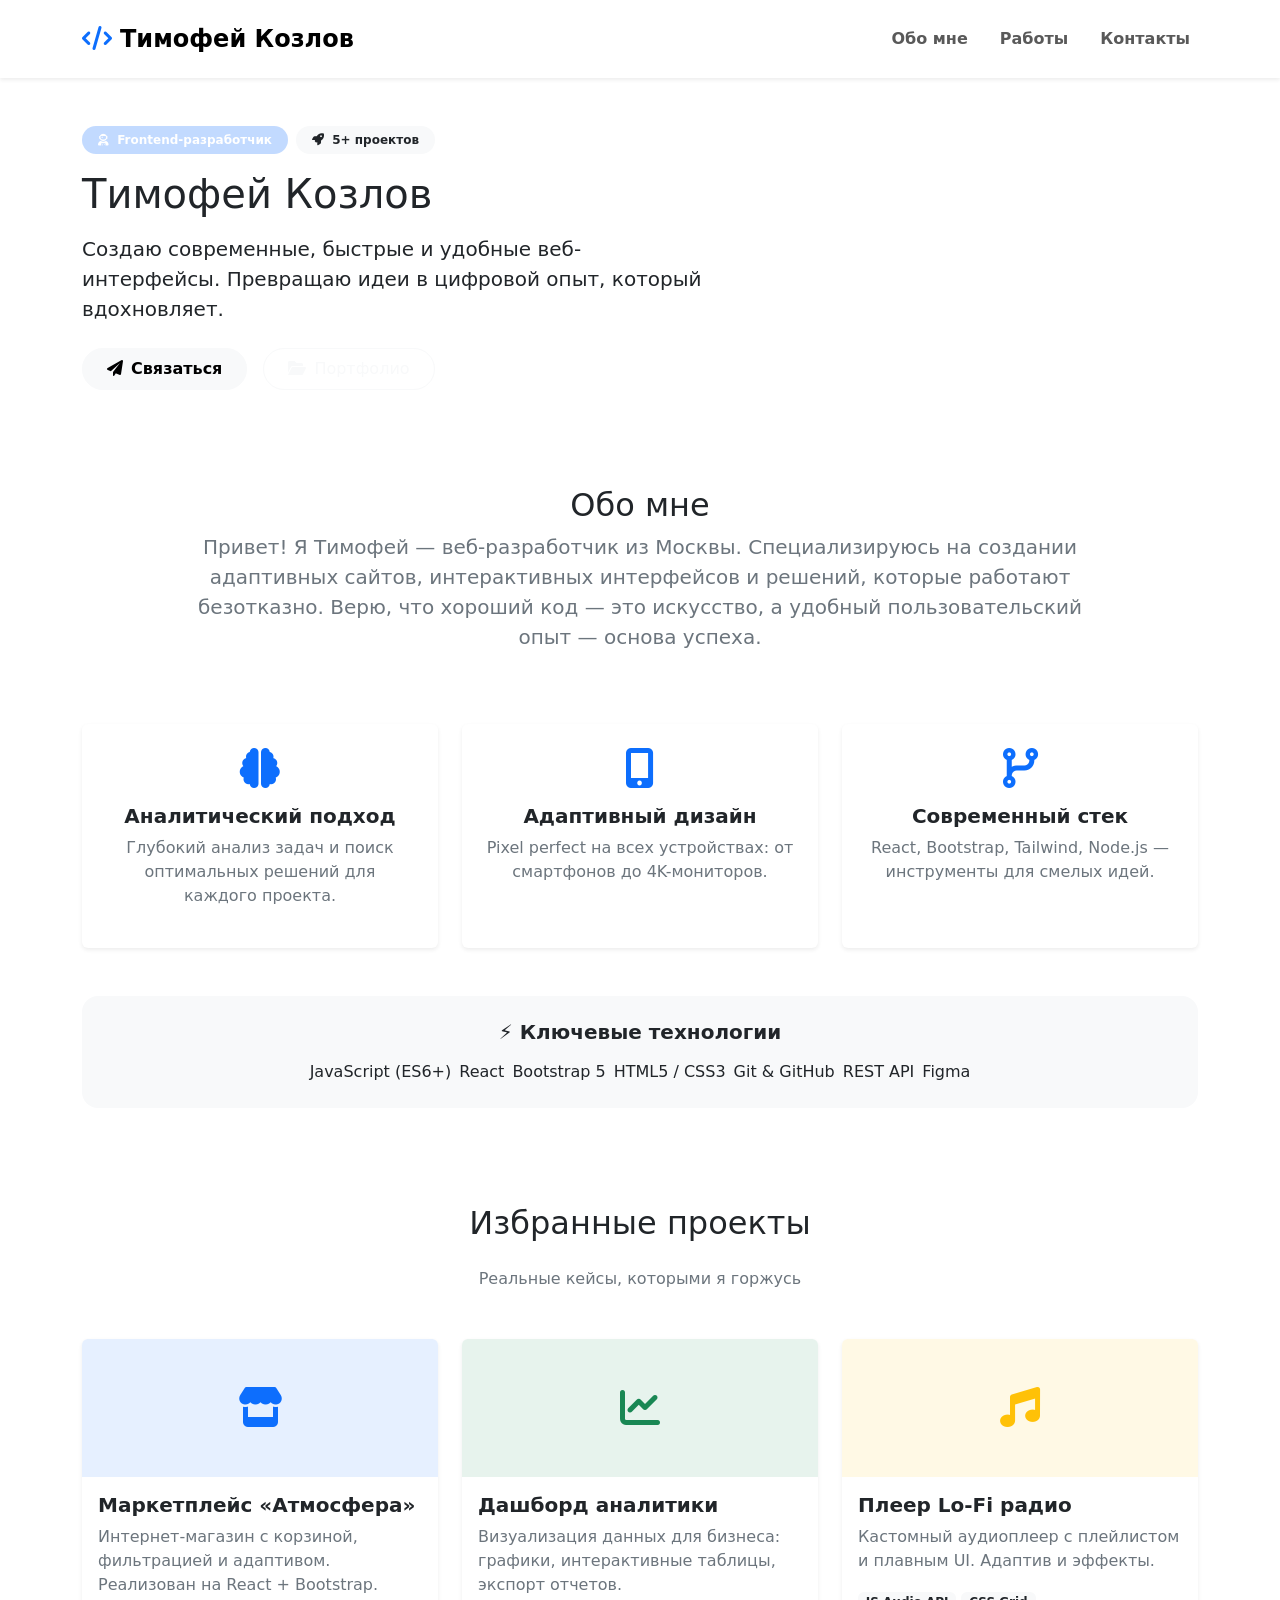
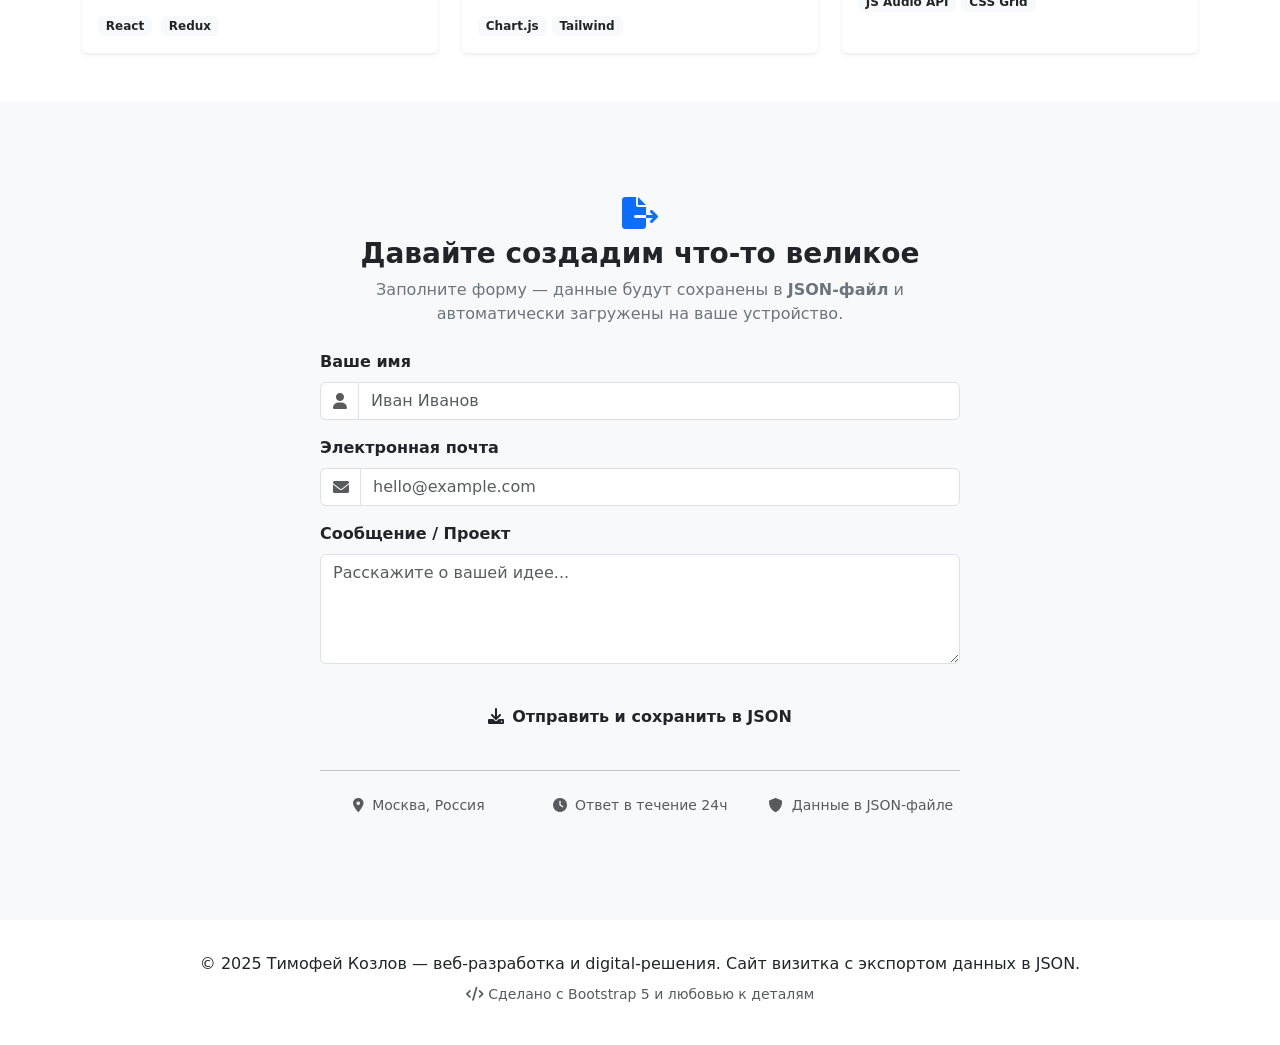
==== index.html @ 8cd2fbf4 "Create index.html" ====
<!DOCTYPE html>
<html lang="ru">
<head>
    <meta charset="UTF-8">
    <meta name="viewport" content="width=device-width, initial-scale=1.0, user-scalable=yes">
    <title>Тимофей Козлов | Веб-разработка</title>
    <!-- Bootstrap 5 + Icons + Google Fonts -->
    <link href="https://cdn.jsdelivr.net/npm/bootstrap@5.3.0-alpha1/dist/css/bootstrap.min.css" rel="stylesheet">
    <link rel="stylesheet" href="https://cdnjs.cloudflare.com/ajax/libs/font-awesome/6.0.0-beta3/css/all.min.css">
    <link href="https://fonts.googleapis.com/css2?family=Inter:opsz,wght@14..32,300;14..32,400;14..32,600;14..32,700&display=swap" rel="stylesheet">
    <!-- Подключаем кастомные стили -->
    <link rel="stylesheet" href="style.css">
</head>
<body>

<!-- Навигация -->
<nav class="navbar navbar-expand-lg bg-white shadow-sm sticky-top py-3">
    <div class="container">
        <a class="navbar-brand fw-bold fs-4" href="#">
            <i class="fas fa-code text-primary me-2"></i>Тимофей Козлов
        </a>
        <button class="navbar-toggler" type="button" data-bs-toggle="collapse" data-bs-target="#navbarNav" aria-controls="navbarNav" aria-expanded="false" aria-label="Toggle navigation">
            <span class="navbar-toggler-icon"></span>
        </button>
        <div class="collapse navbar-collapse" id="navbarNav">
            <ul class="navbar-nav ms-auto gap-3">
                <li class="nav-item"><a class="nav-link fw-semibold" href="#about">Обо мне</a></li>
                <li class="nav-item"><a class="nav-link fw-semibold" href="#portfolio">Работы</a></li>
                <li class="nav-item"><a class="nav-link fw-semibold" href="#contact">Контакты</a></li>
            </ul>
        </div>
    </div>
</nav>

<!-- Hero / визитная часть -->
<section class="hero-gradient">
    <div class="container py-4 py-md-5">
        <div class="row align-items-center g-5">
            <div class="col-lg-7 text-center text-lg-start">
                <div class="mb-3 d-flex gap-2 justify-content-center justify-content-lg-start">
                    <span class="badge bg-primary bg-opacity-25 text-white px-3 py-2 rounded-pill"><i class="fas fa-user-astronaut me-1"></i> Frontend-разработчик</span>
                    <span class="badge bg-light text-dark px-3 py-2 rounded-pill"><i class="fas fa-rocket me-1"></i> 5+ проектов</span>
                </div>
                <h1 class="hero-name mb-3">Тимофей Козлов</h1>
                <p class="lead mb-4 opacity-90">Создаю современные, быстрые и удобные веб-интерфейсы. Превращаю идеи в цифровой опыт, который вдохновляет.</p>
                <div class="d-flex flex-wrap gap-3 justify-content-center justify-content-lg-start">
                    <a href="#contact" class="btn btn-light rounded-pill px-4 py-2 fw-semibold"><i class="fas fa-paper-plane me-2"></i>Связаться</a>
                    <a href="#portfolio" class="btn btn-outline-light rounded-pill px-4 py-2"><i class="fas fa-folder-open me-2"></i>Портфолио</a>
                </div>
            </div>
            <div class="col-lg-5 text-center">
                <div class="avatar-icon mx-auto bg-white bg-opacity-10 backdrop-blur-sm">
                    <i class="fas fa-laptop-code fa-3x text-white"></i>
                </div>
                <div class="mt-3 d-flex justify-content-center gap-3">
                    <a href="#" class="text-white opacity-75 fs-5"><i class="fab fa-github"></i></a>
                    <a href="#" class="text-white opacity-75 fs-5"><i class="fab fa-telegram"></i></a>
                    <a href="#" class="text-white opacity-75 fs-5"><i class="fab fa-linkedin-in"></i></a>
                </div>
            </div>
        </div>
    </div>
</section>

<!-- О себе -->
<section id="about" class="py-5">
    <div class="container">
        <div class="row justify-content-center">
            <div class="col-lg-10 text-center">
                <h2 class="section-title">Обо мне</h2>
                <p class="fs-5 text-secondary mb-4">Привет! Я Тимофей — веб-разработчик из Москвы. Специализируюсь на создании адаптивных сайтов, интерактивных интерфейсов и решений, которые работают безотказно. Верю, что хороший код — это искусство, а удобный пользовательский опыт — основа успеха.</p>
            </div>
        </div>
        <div class="row mt-4 g-4">
            <div class="col-md-4">
                <div class="card h-100 border-0 shadow-sm card-hover">
                    <div class="card-body text-center p-4">
                        <i class="fas fa-brain fs-1 text-primary mb-3"></i>
                        <h5 class="fw-bold">Аналитический подход</h5>
                        <p class="text-secondary">Глубокий анализ задач и поиск оптимальных решений для каждого проекта.</p>
                    </div>
                </div>
            </div>
            <div class="col-md-4">
                <div class="card h-100 border-0 shadow-sm card-hover">
                    <div class="card-body text-center p-4">
                        <i class="fas fa-mobile-alt fs-1 text-primary mb-3"></i>
                        <h5 class="fw-bold">Адаптивный дизайн</h5>
                        <p class="text-secondary">Pixel perfect на всех устройствах: от смартфонов до 4K-мониторов.</p>
                    </div>
                </div>
            </div>
            <div class="col-md-4">
                <div class="card h-100 border-0 shadow-sm card-hover">
                    <div class="card-body text-center p-4">
                        <i class="fas fa-code-branch fs-1 text-primary mb-3"></i>
                        <h5 class="fw-bold">Современный стек</h5>
                        <p class="text-secondary">React, Bootstrap, Tailwind, Node.js — инструменты для смелых идей.</p>
                    </div>
                </div>
            </div>
        </div>
        <div class="row mt-5">
            <div class="col-12">
                <div class="bg-light p-4 rounded-4 text-center">
                    <h5 class="fw-semibold mb-3">⚡️ Ключевые технологии</h5>
                    <div class="d-flex flex-wrap justify-content-center gap-2">
                        <span class="skill-badge">JavaScript (ES6+)</span>
                        <span class="skill-badge">React</span>
                        <span class="skill-badge">Bootstrap 5</span>
                        <span class="skill-badge">HTML5 / CSS3</span>
                        <span class="skill-badge">Git & GitHub</span>
                        <span class="skill-badge">REST API</span>
                        <span class="skill-badge">Figma</span>
                    </div>
                </div>
            </div>
        </div>
    </div>
</section>

<!-- Портфолио -->
<section id="portfolio" class="py-5 bg-white">
    <div class="container">
        <div class="text-center mb-5">
            <h2 class="section-title d-inline-block">Избранные проекты</h2>
            <p class="text-secondary mt-3">Реальные кейсы, которыми я горжусь</p>
        </div>
        <div class="row g-4">
            <div class="col-md-6 col-lg-4">
                <div class="card h-100 border-0 shadow-sm card-hover overflow-hidden">
                    <div class="bg-primary bg-opacity-10 text-center py-5">
                        <i class="fas fa-store fs-1 text-primary"></i>
                    </div>
                    <div class="card-body">
                        <h5 class="card-title fw-bold">Маркетплейс «Атмосфера»</h5>
                        <p class="card-text text-secondary">Интернет-магазин с корзиной, фильтрацией и адаптивом. Реализован на React + Bootstrap.</p>
                        <span class="badge bg-light text-dark me-1">React</span>
                        <span class="badge bg-light text-dark">Redux</span>
                    </div>
                </div>
            </div>
            <div class="col-md-6 col-lg-4">
                <div class="card h-100 border-0 shadow-sm card-hover overflow-hidden">
                    <div class="bg-success bg-opacity-10 text-center py-5">
                        <i class="fas fa-chart-line fs-1 text-success"></i>
                    </div>
                    <div class="card-body">
                        <h5 class="card-title fw-bold">Дашборд аналитики</h5>
                        <p class="card-text text-secondary">Визуализация данных для бизнеса: графики, интерактивные таблицы, экспорт отчетов.</p>
                        <span class="badge bg-light text-dark">Chart.js</span>
                        <span class="badge bg-light text-dark">Tailwind</span>
                    </div>
                </div>
            </div>
            <div class="col-md-6 col-lg-4">
                <div class="card h-100 border-0 shadow-sm card-hover overflow-hidden">
                    <div class="bg-warning bg-opacity-10 text-center py-5">
                        <i class="fas fa-music fs-1 text-warning"></i>
                    </div>
                    <div class="card-body">
                        <h5 class="card-title fw-bold">Плеер Lo-Fi радио</h5>
                        <p class="card-text text-secondary">Кастомный аудиоплеер с плейлистом и плавным UI. Адаптив и эффекты.</p>
                        <span class="badge bg-light text-dark">JS Audio API</span>
                        <span class="badge bg-light text-dark">CSS Grid</span>
                    </div>
                </div>
            </div>
        </div>
    </div>
</section>

<!-- Форма обратной связи (сохранение в JSON через JS) -->
<section id="contact" class="py-5 bg-light">
    <div class="container">
        <div class="row justify-content-center">
            <div class="col-lg-8">
                <div class="contact-card p-4 p-md-5">
                    <div class="text-center mb-4">
                        <i class="fas fa-file-export fa-2x text-primary mb-2"></i>
                        <h3 class="fw-bold">Давайте создадим что-то великое</h3>
                        <p class="text-secondary">Заполните форму — данные будут сохранены в <strong>JSON-файл</strong> и автоматически загружены на ваше устройство.</p>
                    </div>
                    <!-- Форма, отправка через JS -->
                    <form id="contactForm">
                        <div class="mb-3">
                            <label for="name" class="form-label fw-semibold">Ваше имя</label>
                            <div class="input-group">
                                <span class="input-group-text bg-white border-end-0"><i class="fas fa-user text-muted"></i></span>
                                <input type="text" class="form-control" id="name" placeholder="Иван Иванов" required>
                            </div>
                        </div>
                        <div class="mb-3">
                            <label for="email" class="form-label fw-semibold">Электронная почта</label>
                            <div class="input-group">
                                <span class="input-group-text bg-white border-end-0"><i class="fas fa-envelope text-muted"></i></span>
                                <input type="email" class="form-control" id="email" placeholder="hello@example.com" required>
                            </div>
                        </div>
                        <div class="mb-4">
                            <label for="message" class="form-label fw-semibold">Сообщение / Проект</label>
                            <textarea class="form-control" id="message" rows="4" placeholder="Расскажите о вашей идее..." required></textarea>
                        </div>
                        <div class="d-grid gap-2">
                            <button type="submit" class="btn btn-primary-custom rounded-pill py-3 fw-semibold">
                                <i class="fas fa-download me-2"></i>Отправить и сохранить в JSON
                            </button>
                        </div>
                        <div id="formFeedback" class="mt-3 text-center small"></div>
                    </form>
                    <hr class="my-4">
                    <div class="row text-center text-muted small">
                        <div class="col-md-4 mb-2"><i class="fas fa-map-marker-alt me-1"></i> Москва, Россия</div>
                        <div class="col-md-4 mb-2"><i class="fas fa-clock me-1"></i> Ответ в течение 24ч</div>
                        <div class="col-md-4 mb-2"><i class="fas fa-shield-alt me-1"></i> Данные в JSON-файле</div>
                    </div>
                </div>
            </div>
        </div>
    </div>
</section>

<!-- Footer -->
<footer class="py-4 mt-2">
    <div class="container text-center">
        <p class="mb-0">© 2025 Тимофей Козлов — веб-разработка и digital-решения. Сайт визитка с экспортом данных в JSON.</p>
        <p class="small mt-2 opacity-75"><i class="fas fa-code"></i> Сделано с Bootstrap 5 и любовью к деталям</p>
    </div>
</footer>

<!-- Bootstrap JS bundle -->
<script src="https://cdn.jsdelivr.net/npm/bootstrap@5.3.0-alpha1/dist/js/bootstrap.bundle.min.js"></script>
<!-- Подключаем отдельный файл с обработкой формы (отправка через JS, сохранение JSON) -->
<script src="script.js"></script>
</body>
</html>
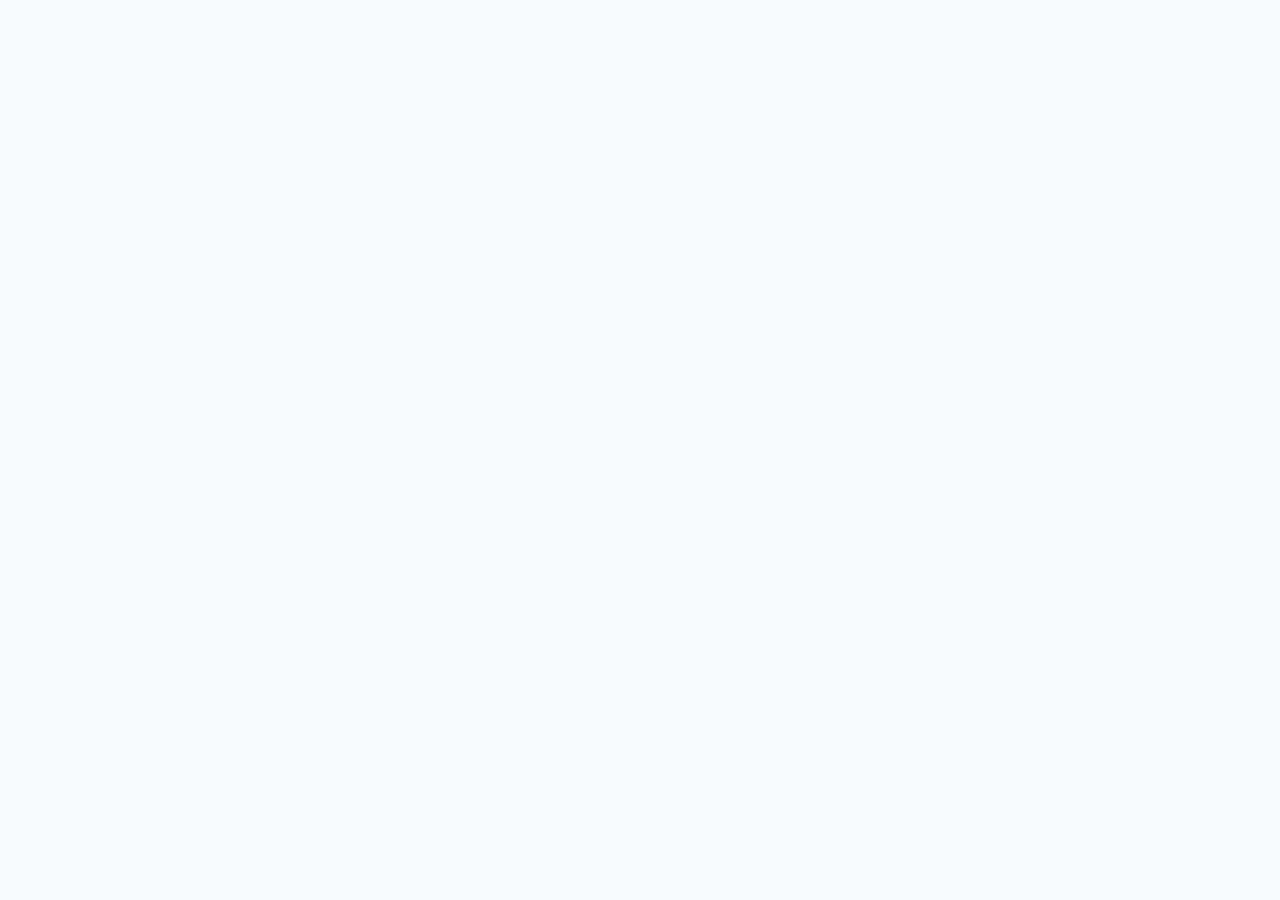
==== commit 9443fc84: "Update index.html" ====
--- a/index.html
+++ b/index.html
@@ -13,221 +13,6 @@
 </head>
 <body>
 
-<!-- Навигация -->
-<nav class="navbar navbar-expand-lg bg-white shadow-sm sticky-top py-3">
-    <div class="container">
-        <a class="navbar-brand fw-bold fs-4" href="#">
-            <i class="fas fa-code text-primary me-2"></i>Тимофей Козлов
-        </a>
-        <button class="navbar-toggler" type="button" data-bs-toggle="collapse" data-bs-target="#navbarNav" aria-controls="navbarNav" aria-expanded="false" aria-label="Toggle navigation">
-            <span class="navbar-toggler-icon"></span>
-        </button>
-        <div class="collapse navbar-collapse" id="navbarNav">
-            <ul class="navbar-nav ms-auto gap-3">
-                <li class="nav-item"><a class="nav-link fw-semibold" href="#about">Обо мне</a></li>
-                <li class="nav-item"><a class="nav-link fw-semibold" href="#portfolio">Работы</a></li>
-                <li class="nav-item"><a class="nav-link fw-semibold" href="#contact">Контакты</a></li>
-            </ul>
-        </div>
-    </div>
-</nav>
-
-<!-- Hero / визитная часть -->
-<section class="hero-gradient">
-    <div class="container py-4 py-md-5">
-        <div class="row align-items-center g-5">
-            <div class="col-lg-7 text-center text-lg-start">
-                <div class="mb-3 d-flex gap-2 justify-content-center justify-content-lg-start">
-                    <span class="badge bg-primary bg-opacity-25 text-white px-3 py-2 rounded-pill"><i class="fas fa-user-astronaut me-1"></i> Frontend-разработчик</span>
-                    <span class="badge bg-light text-dark px-3 py-2 rounded-pill"><i class="fas fa-rocket me-1"></i> 5+ проектов</span>
-                </div>
-                <h1 class="hero-name mb-3">Тимофей Козлов</h1>
-                <p class="lead mb-4 opacity-90">Создаю современные, быстрые и удобные веб-интерфейсы. Превращаю идеи в цифровой опыт, который вдохновляет.</p>
-                <div class="d-flex flex-wrap gap-3 justify-content-center justify-content-lg-start">
-                    <a href="#contact" class="btn btn-light rounded-pill px-4 py-2 fw-semibold"><i class="fas fa-paper-plane me-2"></i>Связаться</a>
-                    <a href="#portfolio" class="btn btn-outline-light rounded-pill px-4 py-2"><i class="fas fa-folder-open me-2"></i>Портфолио</a>
-                </div>
-            </div>
-            <div class="col-lg-5 text-center">
-                <div class="avatar-icon mx-auto bg-white bg-opacity-10 backdrop-blur-sm">
-                    <i class="fas fa-laptop-code fa-3x text-white"></i>
-                </div>
-                <div class="mt-3 d-flex justify-content-center gap-3">
-                    <a href="#" class="text-white opacity-75 fs-5"><i class="fab fa-github"></i></a>
-                    <a href="#" class="text-white opacity-75 fs-5"><i class="fab fa-telegram"></i></a>
-                    <a href="#" class="text-white opacity-75 fs-5"><i class="fab fa-linkedin-in"></i></a>
-                </div>
-            </div>
-        </div>
-    </div>
-</section>
-
-<!-- О себе -->
-<section id="about" class="py-5">
-    <div class="container">
-        <div class="row justify-content-center">
-            <div class="col-lg-10 text-center">
-                <h2 class="section-title">Обо мне</h2>
-                <p class="fs-5 text-secondary mb-4">Привет! Я Тимофей — веб-разработчик из Москвы. Специализируюсь на создании адаптивных сайтов, интерактивных интерфейсов и решений, которые работают безотказно. Верю, что хороший код — это искусство, а удобный пользовательский опыт — основа успеха.</p>
-            </div>
-        </div>
-        <div class="row mt-4 g-4">
-            <div class="col-md-4">
-                <div class="card h-100 border-0 shadow-sm card-hover">
-                    <div class="card-body text-center p-4">
-                        <i class="fas fa-brain fs-1 text-primary mb-3"></i>
-                        <h5 class="fw-bold">Аналитический подход</h5>
-                        <p class="text-secondary">Глубокий анализ задач и поиск оптимальных решений для каждого проекта.</p>
-                    </div>
-                </div>
-            </div>
-            <div class="col-md-4">
-                <div class="card h-100 border-0 shadow-sm card-hover">
-                    <div class="card-body text-center p-4">
-                        <i class="fas fa-mobile-alt fs-1 text-primary mb-3"></i>
-                        <h5 class="fw-bold">Адаптивный дизайн</h5>
-                        <p class="text-secondary">Pixel perfect на всех устройствах: от смартфонов до 4K-мониторов.</p>
-                    </div>
-                </div>
-            </div>
-            <div class="col-md-4">
-                <div class="card h-100 border-0 shadow-sm card-hover">
-                    <div class="card-body text-center p-4">
-                        <i class="fas fa-code-branch fs-1 text-primary mb-3"></i>
-                        <h5 class="fw-bold">Современный стек</h5>
-                        <p class="text-secondary">React, Bootstrap, Tailwind, Node.js — инструменты для смелых идей.</p>
-                    </div>
-                </div>
-            </div>
-        </div>
-        <div class="row mt-5">
-            <div class="col-12">
-                <div class="bg-light p-4 rounded-4 text-center">
-                    <h5 class="fw-semibold mb-3">⚡️ Ключевые технологии</h5>
-                    <div class="d-flex flex-wrap justify-content-center gap-2">
-                        <span class="skill-badge">JavaScript (ES6+)</span>
-                        <span class="skill-badge">React</span>
-                        <span class="skill-badge">Bootstrap 5</span>
-                        <span class="skill-badge">HTML5 / CSS3</span>
-                        <span class="skill-badge">Git & GitHub</span>
-                        <span class="skill-badge">REST API</span>
-                        <span class="skill-badge">Figma</span>
-                    </div>
-                </div>
-            </div>
-        </div>
-    </div>
-</section>
-
-<!-- Портфолио -->
-<section id="portfolio" class="py-5 bg-white">
-    <div class="container">
-        <div class="text-center mb-5">
-            <h2 class="section-title d-inline-block">Избранные проекты</h2>
-            <p class="text-secondary mt-3">Реальные кейсы, которыми я горжусь</p>
-        </div>
-        <div class="row g-4">
-            <div class="col-md-6 col-lg-4">
-                <div class="card h-100 border-0 shadow-sm card-hover overflow-hidden">
-                    <div class="bg-primary bg-opacity-10 text-center py-5">
-                        <i class="fas fa-store fs-1 text-primary"></i>
-                    </div>
-                    <div class="card-body">
-                        <h5 class="card-title fw-bold">Маркетплейс «Атмосфера»</h5>
-                        <p class="card-text text-secondary">Интернет-магазин с корзиной, фильтрацией и адаптивом. Реализован на React + Bootstrap.</p>
-                        <span class="badge bg-light text-dark me-1">React</span>
-                        <span class="badge bg-light text-dark">Redux</span>
-                    </div>
-                </div>
-            </div>
-            <div class="col-md-6 col-lg-4">
-                <div class="card h-100 border-0 shadow-sm card-hover overflow-hidden">
-                    <div class="bg-success bg-opacity-10 text-center py-5">
-                        <i class="fas fa-chart-line fs-1 text-success"></i>
-                    </div>
-                    <div class="card-body">
-                        <h5 class="card-title fw-bold">Дашборд аналитики</h5>
-                        <p class="card-text text-secondary">Визуализация данных для бизнеса: графики, интерактивные таблицы, экспорт отчетов.</p>
-                        <span class="badge bg-light text-dark">Chart.js</span>
-                        <span class="badge bg-light text-dark">Tailwind</span>
-                    </div>
-                </div>
-            </div>
-            <div class="col-md-6 col-lg-4">
-                <div class="card h-100 border-0 shadow-sm card-hover overflow-hidden">
-                    <div class="bg-warning bg-opacity-10 text-center py-5">
-                        <i class="fas fa-music fs-1 text-warning"></i>
-                    </div>
-                    <div class="card-body">
-                        <h5 class="card-title fw-bold">Плеер Lo-Fi радио</h5>
-                        <p class="card-text text-secondary">Кастомный аудиоплеер с плейлистом и плавным UI. Адаптив и эффекты.</p>
-                        <span class="badge bg-light text-dark">JS Audio API</span>
-                        <span class="badge bg-light text-dark">CSS Grid</span>
-                    </div>
-                </div>
-            </div>
-        </div>
-    </div>
-</section>
-
-<!-- Форма обратной связи (сохранение в JSON через JS) -->
-<section id="contact" class="py-5 bg-light">
-    <div class="container">
-        <div class="row justify-content-center">
-            <div class="col-lg-8">
-                <div class="contact-card p-4 p-md-5">
-                    <div class="text-center mb-4">
-                        <i class="fas fa-file-export fa-2x text-primary mb-2"></i>
-                        <h3 class="fw-bold">Давайте создадим что-то великое</h3>
-                        <p class="text-secondary">Заполните форму — данные будут сохранены в <strong>JSON-файл</strong> и автоматически загружены на ваше устройство.</p>
-                    </div>
-                    <!-- Форма, отправка через JS -->
-                    <form id="contactForm">
-                        <div class="mb-3">
-                            <label for="name" class="form-label fw-semibold">Ваше имя</label>
-                            <div class="input-group">
-                                <span class="input-group-text bg-white border-end-0"><i class="fas fa-user text-muted"></i></span>
-                                <input type="text" class="form-control" id="name" placeholder="Иван Иванов" required>
-                            </div>
-                        </div>
-                        <div class="mb-3">
-                            <label for="email" class="form-label fw-semibold">Электронная почта</label>
-                            <div class="input-group">
-                                <span class="input-group-text bg-white border-end-0"><i class="fas fa-envelope text-muted"></i></span>
-                                <input type="email" class="form-control" id="email" placeholder="hello@example.com" required>
-                            </div>
-                        </div>
-                        <div class="mb-4">
-                            <label for="message" class="form-label fw-semibold">Сообщение / Проект</label>
-                            <textarea class="form-control" id="message" rows="4" placeholder="Расскажите о вашей идее..." required></textarea>
-                        </div>
-                        <div class="d-grid gap-2">
-                            <button type="submit" class="btn btn-primary-custom rounded-pill py-3 fw-semibold">
-                                <i class="fas fa-download me-2"></i>Отправить и сохранить в JSON
-                            </button>
-                        </div>
-                        <div id="formFeedback" class="mt-3 text-center small"></div>
-                    </form>
-                    <hr class="my-4">
-                    <div class="row text-center text-muted small">
-                        <div class="col-md-4 mb-2"><i class="fas fa-map-marker-alt me-1"></i> Москва, Россия</div>
-                        <div class="col-md-4 mb-2"><i class="fas fa-clock me-1"></i> Ответ в течение 24ч</div>
-                        <div class="col-md-4 mb-2"><i class="fas fa-shield-alt me-1"></i> Данные в JSON-файле</div>
-                    </div>
-                </div>
-            </div>
-        </div>
-    </div>
-</section>
-
-<!-- Footer -->
-<footer class="py-4 mt-2">
-    <div class="container text-center">
-        <p class="mb-0">© 2025 Тимофей Козлов — веб-разработка и digital-решения. Сайт визитка с экспортом данных в JSON.</p>
-        <p class="small mt-2 opacity-75"><i class="fas fa-code"></i> Сделано с Bootstrap 5 и любовью к деталям</p>
-    </div>
-</footer>
-
 <!-- Bootstrap JS bundle -->
 <script src="https://cdn.jsdelivr.net/npm/bootstrap@5.3.0-alpha1/dist/js/bootstrap.bundle.min.js"></script>
 <!-- Подключаем отдельный файл с обработкой формы (отправка через JS, сохранение JSON) -->
--- a/style.css
+++ b/style.css
@@ -0,0 +1,117 @@
+/* style.css — дополнительные стили для сайта-визитки Тимофея Козлова */
+* {
+    font-family: 'Inter', sans-serif;
+}
+
+body {
+    background: #f8fafc;
+    scroll-behavior: smooth;
+}
+
+/* Кастомные градиенты и тени */
+.hero-gradient {
+    background: linear-gradient(135deg, #1e293b 0%, #0f172a 100%);
+    color: white;
+    border-radius: 0 0 2rem 2rem;
+    padding: 3rem 0;
+}
+
+.section-title {
+    position: relative;
+    display: inline-block;
+    font-weight: 700;
+    margin-bottom: 2rem;
+}
+
+.section-title:after {
+    content: '';
+    position: absolute;
+    bottom: -12px;
+    left: 0;
+    width: 60px;
+    height: 4px;
+    background: #3b82f6;
+    border-radius: 4px;
+}
+
+.card-hover {
+    transition: transform 0.2s ease, box-shadow 0.2s ease;
+}
+
+.card-hover:hover {
+    transform: translateY(-5px);
+    box-shadow: 0 20px 25px -12px rgba(0,0,0,0.1) !important;
+}
+
+.skill-badge {
+    background-color: #eef2ff;
+    color: #1e40af;
+    font-weight: 500;
+    padding: 0.5rem 1rem;
+    border-radius: 40px;
+    font-size: 0.85rem;
+}
+
+.btn-primary-custom {
+    background-color: #3b82f6;
+    border: none;
+    padding: 0.7rem 2rem;
+    font-weight: 600;
+    transition: all 0.2s;
+}
+
+.btn-primary-custom:hover {
+    background-color: #2563eb;
+    transform: scale(1.02);
+    box-shadow: 0 8px 20px rgba(59,130,246,0.3);
+}
+
+.contact-card {
+    background: white;
+    border-radius: 24px;
+    border: none;
+    box-shadow: 0 12px 30px rgba(0,0,0,0.05);
+}
+
+footer {
+    background-color: #0f172a;
+    color: #cbd5e1;
+}
+
+.avatar-icon {
+    font-size: 4rem;
+    background: rgba(255,255,255,0.15);
+    width: 100px;
+    height: 100px;
+    display: flex;
+    align-items: center;
+    justify-content: center;
+    border-radius: 50%;
+    margin-bottom: 1rem;
+}
+
+.form-control, .form-select {
+    border-radius: 16px;
+    border: 1px solid #e2e8f0;
+    padding: 0.75rem 1rem;
+}
+
+.form-control:focus {
+    border-color: #3b82f6;
+    box-shadow: 0 0 0 3px rgba(59,130,246,0.2);
+}
+
+.alert-custom {
+    border-radius: 20px;
+}
+
+.hero-name {
+    font-size: 2.8rem;
+    font-weight: 800;
+}
+
+@media (max-width: 768px) {
+    .hero-name {
+        font-size: 2rem;
+    }
+}
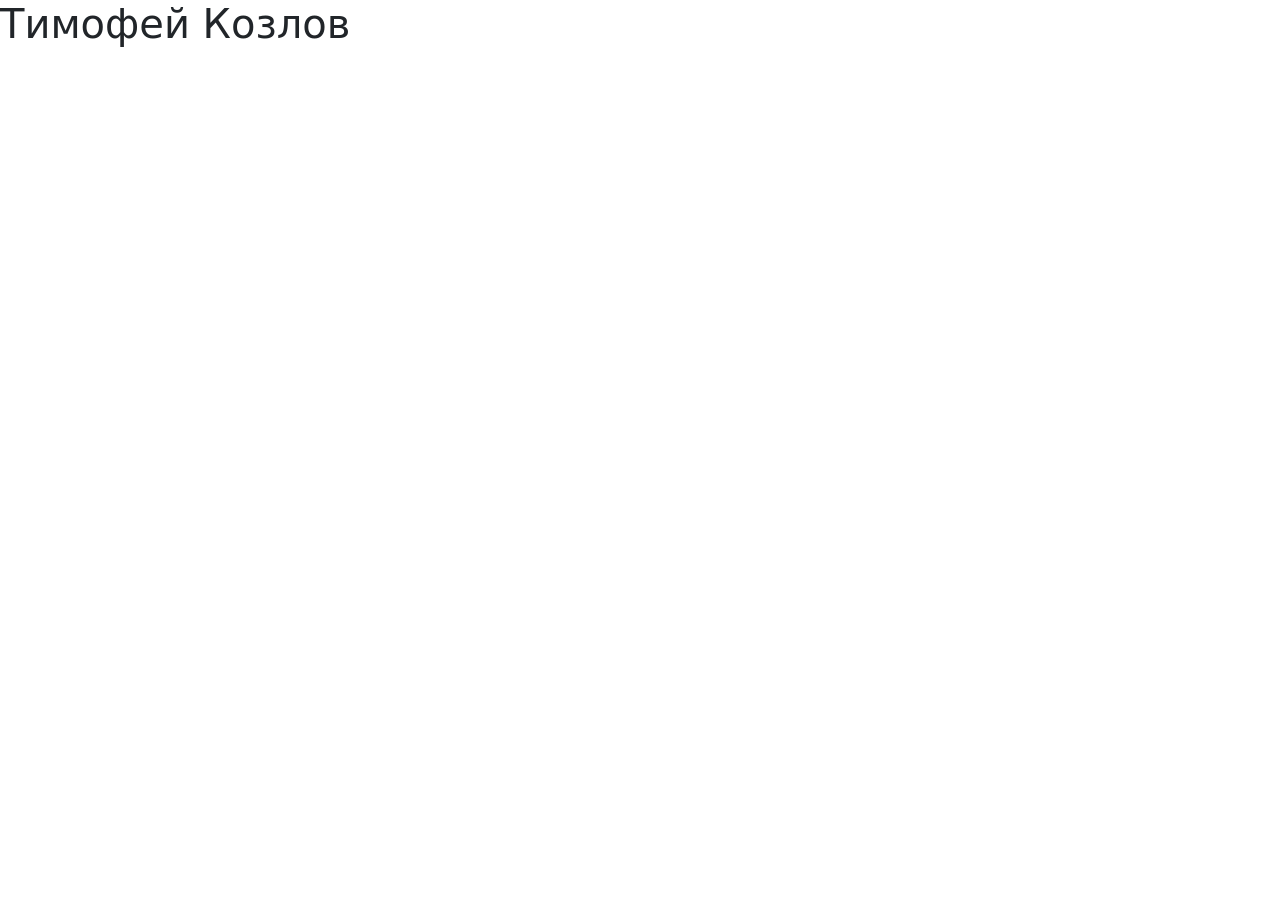
==== commit a4898294: "Update index.html" ====
--- a/index.html
+++ b/index.html
@@ -12,7 +12,7 @@
     <link rel="stylesheet" href="style.css">
 </head>
 <body>
-
+<h1>Тимофей Козлов</h1>
 <!-- Bootstrap JS bundle -->
 <script src="https://cdn.jsdelivr.net/npm/bootstrap@5.3.0-alpha1/dist/js/bootstrap.bundle.min.js"></script>
 <!-- Подключаем отдельный файл с обработкой формы (отправка через JS, сохранение JSON) -->
--- a/style.css
+++ b/style.css
@@ -1,117 +1 @@
-/* style.css — дополнительные стили для сайта-визитки Тимофея Козлова */
-* {
-    font-family: 'Inter', sans-serif;
-}
 
-body {
-    background: #f8fafc;
-    scroll-behavior: smooth;
-}
-
-/* Кастомные градиенты и тени */
-.hero-gradient {
-    background: linear-gradient(135deg, #1e293b 0%, #0f172a 100%);
-    color: white;
-    border-radius: 0 0 2rem 2rem;
-    padding: 3rem 0;
-}
-
-.section-title {
-    position: relative;
-    display: inline-block;
-    font-weight: 700;
-    margin-bottom: 2rem;
-}
-
-.section-title:after {
-    content: '';
-    position: absolute;
-    bottom: -12px;
-    left: 0;
-    width: 60px;
-    height: 4px;
-    background: #3b82f6;
-    border-radius: 4px;
-}
-
-.card-hover {
-    transition: transform 0.2s ease, box-shadow 0.2s ease;
-}
-
-.card-hover:hover {
-    transform: translateY(-5px);
-    box-shadow: 0 20px 25px -12px rgba(0,0,0,0.1) !important;
-}
-
-.skill-badge {
-    background-color: #eef2ff;
-    color: #1e40af;
-    font-weight: 500;
-    padding: 0.5rem 1rem;
-    border-radius: 40px;
-    font-size: 0.85rem;
-}
-
-.btn-primary-custom {
-    background-color: #3b82f6;
-    border: none;
-    padding: 0.7rem 2rem;
-    font-weight: 600;
-    transition: all 0.2s;
-}
-
-.btn-primary-custom:hover {
-    background-color: #2563eb;
-    transform: scale(1.02);
-    box-shadow: 0 8px 20px rgba(59,130,246,0.3);
-}
-
-.contact-card {
-    background: white;
-    border-radius: 24px;
-    border: none;
-    box-shadow: 0 12px 30px rgba(0,0,0,0.05);
-}
-
-footer {
-    background-color: #0f172a;
-    color: #cbd5e1;
-}
-
-.avatar-icon {
-    font-size: 4rem;
-    background: rgba(255,255,255,0.15);
-    width: 100px;
-    height: 100px;
-    display: flex;
-    align-items: center;
-    justify-content: center;
-    border-radius: 50%;
-    margin-bottom: 1rem;
-}
-
-.form-control, .form-select {
-    border-radius: 16px;
-    border: 1px solid #e2e8f0;
-    padding: 0.75rem 1rem;
-}
-
-.form-control:focus {
-    border-color: #3b82f6;
-    box-shadow: 0 0 0 3px rgba(59,130,246,0.2);
-}
-
-.alert-custom {
-    border-radius: 20px;
-}
-
-.hero-name {
-    font-size: 2.8rem;
-    font-weight: 800;
-}
-
-@media (max-width: 768px) {
-    .hero-name {
-        font-size: 2rem;
-    }
-}
